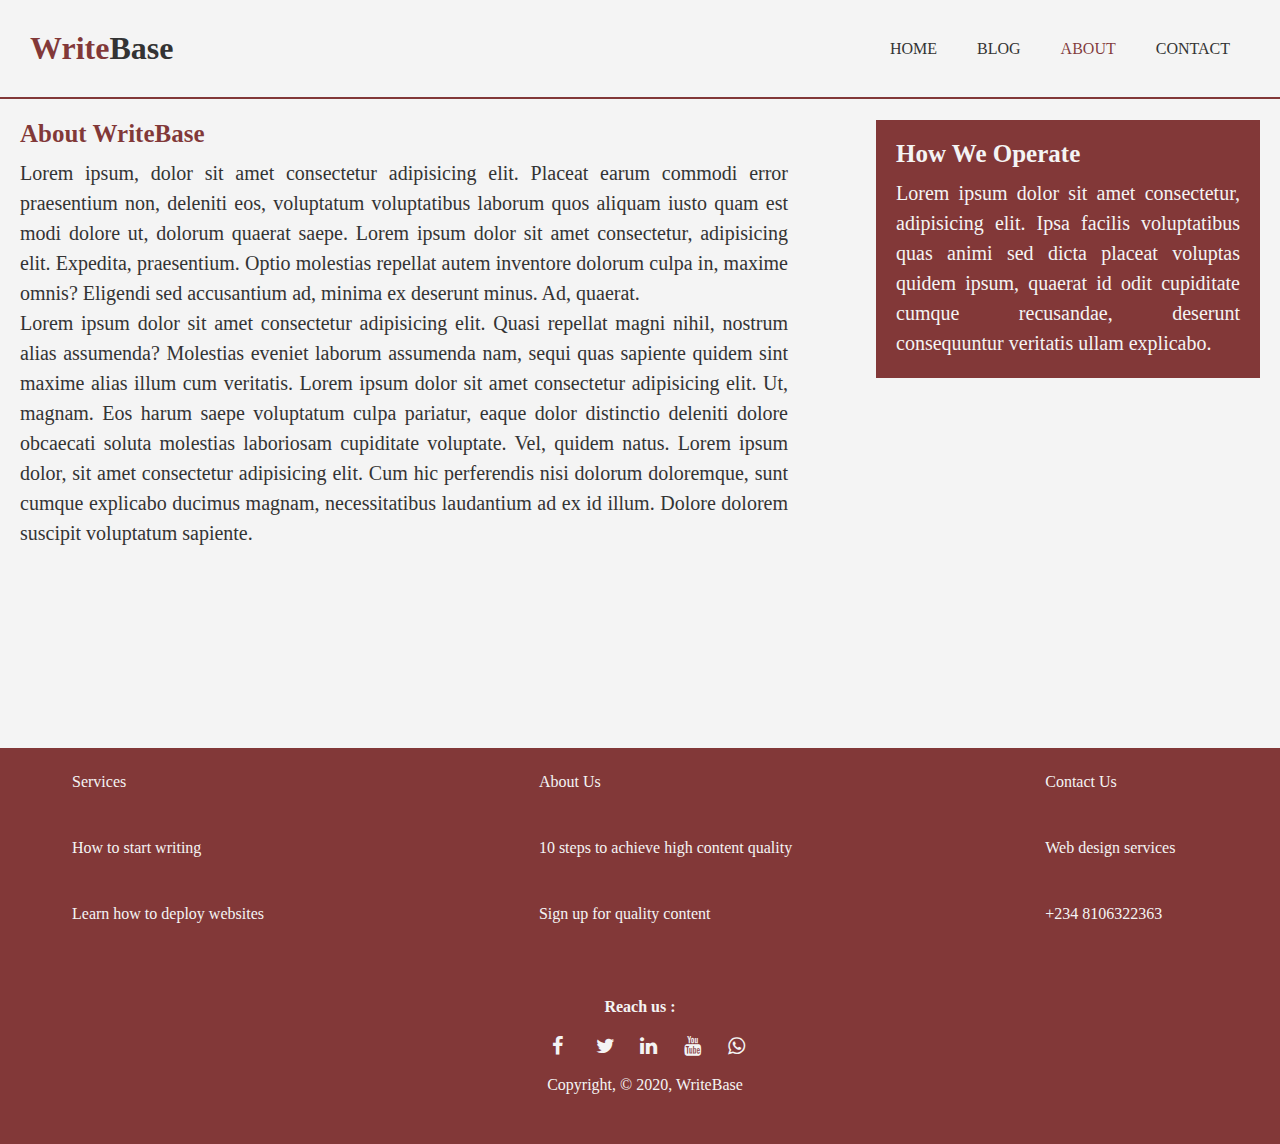
==== about.html @ 140a07c7 "Testing..." ====
<!DOCTYPE html>
<html lang="en">
<head>
    <meta charset="UTF-8">
    <meta name="viewport" content="width=device-width, initial-scale=1.0">
    <meta http-equiv="X-UA-Compatible" content="ie=edge">
    <link rel="shortcut icon" href="Icons/pen-fancy.svg">
    <link rel="stylesheet" href="https://cdnjs.cloudflare.com/ajax/libs/font-awesome/4.7.0/css/font-awesome.min.css">
    <link rel="stylesheet" href="css/style.css">
    <title>About</title>

</head>
<body>
    <header >
        <div id="main-header" class="container">
            <h1 class="header-text"><span class="color">Write</span>Base</h1>
        </div>
        <nav id="nav-bar">
            <div class="container">
                <ul>
                    <li><a href="index.html">Home</a></li>
                    <li><a href="blog.html">Blog</a></li>
                    <li><a href="about.html"><span class="color">About</span></a></li>
                    <li><a href="contact.html">Contact</a></li>
                </ul>
            </div>
        </nav>
    </header>
    
    <section id="about">
            <div>
                <h2> About WriteBase </h2>
                <p>Lorem ipsum, dolor sit amet consectetur adipisicing elit. Placeat earum commodi error praesentium non, deleniti eos, voluptatum voluptatibus laborum quos aliquam iusto quam est modi dolore ut, dolorum quaerat saepe. Lorem ipsum dolor sit amet consectetur, adipisicing elit. Expedita, praesentium. Optio molestias repellat autem inventore dolorum culpa in, maxime omnis? Eligendi sed accusantium ad, minima ex deserunt minus. Ad, quaerat.</p>
            </div>
            <div>
                <p>Lorem ipsum dolor sit amet consectetur adipisicing elit. Quasi repellat magni nihil, nostrum alias assumenda? Molestias eveniet laborum assumenda nam, sequi quas sapiente quidem sint maxime alias illum cum veritatis. Lorem ipsum dolor sit amet consectetur adipisicing elit. Ut, magnam. Eos harum saepe voluptatum culpa pariatur, eaque dolor distinctio deleniti dolore obcaecati soluta molestias laboriosam cupiditate voluptate. Vel, quidem natus. Lorem ipsum dolor, sit amet consectetur adipisicing elit. Cum hic perferendis nisi dolorum doloremque, sunt cumque explicabo ducimus magnam, necessitatibus laudantium ad ex id illum. Dolore dolorem suscipit voluptatum sapiente.</p>
            </div>
        </section>
        <aside id="side-bar" class="dark">
            <h2>How We Operate</h2>
            <p>Lorem ipsum dolor sit amet consectetur, adipisicing elit. Ipsa facilis voluptatibus quas animi sed dicta placeat voluptas quidem ipsum, quaerat id odit cupiditate cumque recusandae, deserunt consequuntur veritatis ullam explicabo.</p>
        </aside>
        <div id=space>
    
        </div>
    <section id="footer">
        <div class="container">
            <table>
                
                <tbody>
                    <tr>
                        <td class="lc">Services</td>
                        <td class="lc">About Us</td>
                        <td>Contact Us</td>
                    </tr>        
                    <tr>
                        <td class="lc">How to start writing</td>
                        <td class="lc">10 steps to achieve high content quality </td>
                        <td>Web design services</td>
                    </tr>
                    <tr>
                        <td class="lc">Learn how to deploy websites</td>
                        <td class="lc">Sign up for quality content</td>
                        <td>+234 8106322363</td>
                    </tr>
                </tbody>
            </table>
            
            
        </div>
    </section>
    <footer id="main-footer">
        <div class="container">
            <h4> Reach us :</h4>
            <a href="https://www.facebook.com/psalmuherl.phardeynee" target="blank" class="fa fa-facebook"></a>
            <a href="https://twitter.com/ayobami_fadeni" target="blank" class="fa fa-twitter"></a>
            <a href="https://www.linkedin.com/in/fadeni-ayobami-001141150/" target="blank" class="fa fa-linkedin"></a>
            <a href="https://www.instagram.com/ii.am.legend/" target="blank" class="fa fa-youtube"></a>
            <a href="#" class="fa fa-whatsapp"></a>
            <p>Copyright, &copy; 2020, WriteBase </p>
        </div>
    </footer>
</body>
</html>
---- css/style.css ----
.btn-1,.btn-2{height:40px;font-size:20px;border:none;border-radius:15px;text-align:center;padding:0px 10px;margin:30px 0px}.btn-1:hover,.btn-2:hover{color:black}.btn-1{background-color:rgba(104,13,13,0.815);color:#f4f4f4}.btn-2{background-color:#a7a7a7;color:#333}.btn-2 a{text-decoration:none;color:#333}.btn-2 a:hover{color:black}.fa{padding:20px;font-size:20px;width:30px;text-align:center;text-decoration:none;color:#f4f4f4}.fa:hover{opacity:0.7}*{-webkit-box-sizing:border-box;box-sizing:border-box;margin:0px}body{background-color:#f4f4f4;color:#333;position:relative}.color{color:rgba(104,13,13,0.815)}header{background-color:#f4f4f4;min-height:70px;padding:30px;border-bottom:2px rgba(104,13,13,0.815) solid;width:100%;top:0;position:fixed}header a{text-decoration:none;text-transform:uppercase;font-size:16px;color:#333}header a:hover{font-weight:bold;font-size:18px}header ul{margin:0px;padding:0px}header li{float:left;display:inline;padding:0px 20px 0px 20px;font-size:12px}header #main-header{float:left}header h1{margin:0px}header nav{float:right;padding-top:10px}#main-section{margin-top:100px;background-image:url(../Images/Web2.jpg);min-height:600px;background-position:center center;background-repeat:no-repeat;color:#f4f4f4;text-align:center;padding-top:100px}#main-section h1{font-size:50px}#main-section p{font-size:30px;padding:0px 40px;text-align:justify}#side{margin:100px 0px}#side h3{text-align:center;font-size:20px}#side .box{margin:10px;text-align:justify;float:left;width:31%;line-height:40px}#side-bar{float:right;width:30%;margin-top:20px}#about{float:left;width:60%;margin:20px 20px 200px 20px}#about h2{color:rgba(104,13,13,0.815);padding-bottom:10px;font-size:25px}#about p{text-align:justify;line-height:1.5em;font-size:20px}.dark{background-color:rgba(104,13,13,0.815);color:#f4f4f4;padding:20px;margin-right:20px}.dark h2{padding-bottom:10px;font-size:25px}.dark p{text-align:justify;line-height:1.5em;font-size:20px}#space{margin-top:100px;margin-bottom:100px}#services{font-family:Arial,Helvetica,Sans-serif;text-align:justify;line-height:1.5em;font-size:20px;width:60%;margin:100px 20px;padding:20px}#services h3{color:rgba(104,13,13,0.815);padding:20px 0px}aside{width:50%;margin:100px 30px;background-color:rgba(104,13,13,0.815)}aside aside h4{color:#ccc;text-align:center;font-size:20px}#my-form input[type=text]{margin:10px 30px 10px 30px;line-height:20px;width:80%}#my-form input[type=email],#my-form textarea{margin:10px 30px 10px 30px;line-height:20px;width:80%}#my-form button[type=submit]{height:36px;width:80%;color:#333;font-size:18px;background-color:#a7a7a7;border:none;border-radius:5px;margin:10px 30px 10px 30px}#my-form button[type=submit]:hover{color:black;font-size:20px}table{width:100%;background-color:rgba(104,13,13,0.815);color:#f4f4f4;min-height:200px}table td{text-align:left}table .lc{padding-left:70px}#main-footer{background-color:rgba(104,13,13,0.815);color:#f4f4f4;padding:50px;text-align:center}#main-footer p{padding-left:10px}
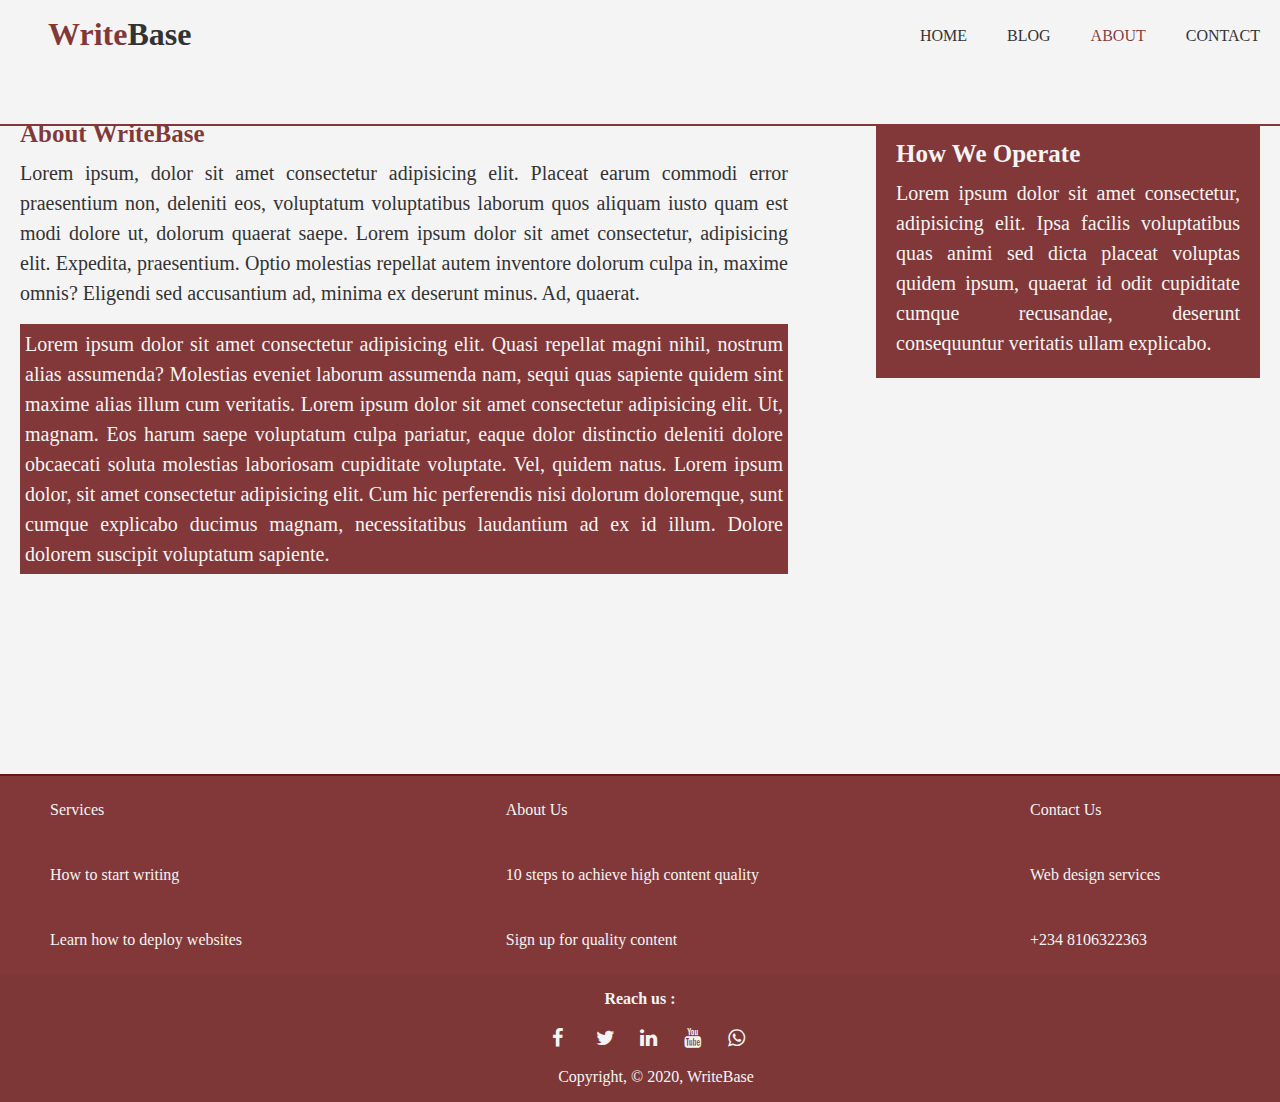
==== commit 8ed03eff: "Mobile responsiveness" ====
--- a/about.html
+++ b/about.html
@@ -28,11 +28,11 @@
     </header>
     
     <section id="about">
-            <div>
+            <div class="a">
                 <h2> About WriteBase </h2>
                 <p>Lorem ipsum, dolor sit amet consectetur adipisicing elit. Placeat earum commodi error praesentium non, deleniti eos, voluptatum voluptatibus laborum quos aliquam iusto quam est modi dolore ut, dolorum quaerat saepe. Lorem ipsum dolor sit amet consectetur, adipisicing elit. Expedita, praesentium. Optio molestias repellat autem inventore dolorum culpa in, maxime omnis? Eligendi sed accusantium ad, minima ex deserunt minus. Ad, quaerat.</p>
             </div>
-            <div>
+            <div class="paragraph">
                 <p>Lorem ipsum dolor sit amet consectetur adipisicing elit. Quasi repellat magni nihil, nostrum alias assumenda? Molestias eveniet laborum assumenda nam, sequi quas sapiente quidem sint maxime alias illum cum veritatis. Lorem ipsum dolor sit amet consectetur adipisicing elit. Ut, magnam. Eos harum saepe voluptatum culpa pariatur, eaque dolor distinctio deleniti dolore obcaecati soluta molestias laboriosam cupiditate voluptate. Vel, quidem natus. Lorem ipsum dolor, sit amet consectetur adipisicing elit. Cum hic perferendis nisi dolorum doloremque, sunt cumque explicabo ducimus magnam, necessitatibus laudantium ad ex id illum. Dolore dolorem suscipit voluptatum sapiente.</p>
             </div>
         </section>
@@ -43,32 +43,32 @@
         <div id=space>
     
         </div>
-    <section id="footer">
-        <div class="container">
-            <table>
+        <section id="footer">
+            <div class="container">
+                <table>
+                    
+                    <tbody>
+                        <tr> 
+                            <td class="lc"><a href="contact.html">Services</a></td>
+                            <td class="lc"><a href="about.html">About Us</a></td>
+                            <td><a href="subscribe.html">Contact Us</a></td>
+                        </tr>        
+                        <tr>
+                            <td class="lc"><a href="#">How to start writing</a></td>
+                            <td class="lc"><a href="#">10 steps to achieve high content quality</a></td>
+                            <td><a href="#">Web design services</a></td>
+                        </tr>
+                        <tr>
+                            <td class="lc"><a href="#">Learn how to deploy websites</a></td>
+                            <td class="lc"><a href="#">Sign up for quality content</a></td>
+                            <td><a href="#">+234 8106322363</a></td>
+                        </tr>
+                    </tbody>
+                </table>
                 
-                <tbody>
-                    <tr>
-                        <td class="lc">Services</td>
-                        <td class="lc">About Us</td>
-                        <td>Contact Us</td>
-                    </tr>        
-                    <tr>
-                        <td class="lc">How to start writing</td>
-                        <td class="lc">10 steps to achieve high content quality </td>
-                        <td>Web design services</td>
-                    </tr>
-                    <tr>
-                        <td class="lc">Learn how to deploy websites</td>
-                        <td class="lc">Sign up for quality content</td>
-                        <td>+234 8106322363</td>
-                    </tr>
-                </tbody>
-            </table>
-            
-            
-        </div>
-    </section>
+                
+            </div>
+        </section>
     <footer id="main-footer">
         <div class="container">
             <h4> Reach us :</h4>
--- a/css/style.css
+++ b/css/style.css
@@ -1 +1 @@
-.btn-1,.btn-2{height:40px;font-size:20px;border:none;border-radius:15px;text-align:center;padding:0px 10px;margin:30px 0px}.btn-1:hover,.btn-2:hover{color:black}.btn-1{background-color:rgba(104,13,13,0.815);color:#f4f4f4}.btn-2{background-color:#a7a7a7;color:#333}.btn-2 a{text-decoration:none;color:#333}.btn-2 a:hover{color:black}.fa{padding:20px;font-size:20px;width:30px;text-align:center;text-decoration:none;color:#f4f4f4}.fa:hover{opacity:0.7}*{-webkit-box-sizing:border-box;box-sizing:border-box;margin:0px}body{background-color:#f4f4f4;color:#333;position:relative}.color{color:rgba(104,13,13,0.815)}header{background-color:#f4f4f4;min-height:70px;padding:30px;border-bottom:2px rgba(104,13,13,0.815) solid;width:100%;top:0;position:fixed}header a{text-decoration:none;text-transform:uppercase;font-size:16px;color:#333}header a:hover{font-weight:bold;font-size:18px}header ul{margin:0px;padding:0px}header li{float:left;display:inline;padding:0px 20px 0px 20px;font-size:12px}header #main-header{float:left}header h1{margin:0px}header nav{float:right;padding-top:10px}#main-section{margin-top:100px;background-image:url(../Images/Web2.jpg);min-height:600px;background-position:center center;background-repeat:no-repeat;color:#f4f4f4;text-align:center;padding-top:100px}#main-section h1{font-size:50px}#main-section p{font-size:30px;padding:0px 40px;text-align:justify}#side{margin:100px 0px}#side h3{text-align:center;font-size:20px}#side .box{margin:10px;text-align:justify;float:left;width:31%;line-height:40px}#side-bar{float:right;width:30%;margin-top:20px}#about{float:left;width:60%;margin:20px 20px 200px 20px}#about h2{color:rgba(104,13,13,0.815);padding-bottom:10px;font-size:25px}#about p{text-align:justify;line-height:1.5em;font-size:20px}.dark{background-color:rgba(104,13,13,0.815);color:#f4f4f4;padding:20px;margin-right:20px}.dark h2{padding-bottom:10px;font-size:25px}.dark p{text-align:justify;line-height:1.5em;font-size:20px}#space{margin-top:100px;margin-bottom:100px}#services{font-family:Arial,Helvetica,Sans-serif;text-align:justify;line-height:1.5em;font-size:20px;width:60%;margin:100px 20px;padding:20px}#services h3{color:rgba(104,13,13,0.815);padding:20px 0px}aside{width:50%;margin:100px 30px;background-color:rgba(104,13,13,0.815)}aside aside h4{color:#ccc;text-align:center;font-size:20px}#my-form input[type=text]{margin:10px 30px 10px 30px;line-height:20px;width:80%}#my-form input[type=email],#my-form textarea{margin:10px 30px 10px 30px;line-height:20px;width:80%}#my-form button[type=submit]{height:36px;width:80%;color:#333;font-size:18px;background-color:#a7a7a7;border:none;border-radius:5px;margin:10px 30px 10px 30px}#my-form button[type=submit]:hover{color:black;font-size:20px}table{width:100%;background-color:rgba(104,13,13,0.815);color:#f4f4f4;min-height:200px}table td{text-align:left}table .lc{padding-left:70px}#main-footer{background-color:rgba(104,13,13,0.815);color:#f4f4f4;padding:50px;text-align:center}#main-footer p{padding-left:10px}
+.paragraph{background-color:rgba(104,13,13,0.815);color:#f4f4f4;padding:5px;margin-top:1rem}.color{color:rgba(104,13,13,0.815)}.paragraph{background-color:rgba(104,13,13,0.815);color:#f4f4f4;padding:5px;margin-top:1rem}.color{color:rgba(104,13,13,0.815)}.btn-1,.btn-2{height:40px;font-size:20px;border:none;border-radius:25px;text-align:center;padding:0px 10px;margin:30px 0px}.btn-1:hover,.btn-2:hover{color:black}.btn-1{background-color:rgba(104,13,13,0.815);color:#f4f4f4}.btn-1 a{text-decoration:none;color:#f4f4f4}.btn-1 a:hover{color:black}.btn-2{background-color:#a7a7a7;color:#f4f4f4}.btn-2 a{text-decoration:none;color:#333}.btn-2 a:hover{color:black}.fa{padding:20px;font-size:20px;width:30px;text-align:center;text-decoration:none;color:#f4f4f4}.fa:hover{opacity:0.7}#form{margin-top:6rem;height:80vh}#form h3{color:#f4f4f4;font-size:2rem}#form input[type="text"],#form input[type="number"],#form input[type="email"]{padding:12px 100px 12px 12px;margin:0.4rem}#form input[type="radio"]{padding:4rem;margin:0.4rem}#form label{font-size:1.4rem;padding-left:1rem}#form .my-form{margin:10rem auto;width:50%;background-color:rgba(104,13,13,0.7);text-align:center;padding-top:1rem}*{-webkit-box-sizing:border-box;box-sizing:border-box;margin:0}body{background-color:#f4f4f4;color:#333;position:relative}header{background-color:#f4f4f4;min-height:14vh;border-bottom:2px rgba(104,13,13,0.815) solid;width:100%;top:0;margin-bottom:13rem;position:fixed}header>.container{float:left}header>.container h1{margin:1rem 0 1rem 3rem}header a{text-decoration:none;text-transform:uppercase;font-size:16px;color:#333}header a:hover{font-weight:bold;font-size:18px;color:rgba(104,13,13,0.815)}header nav{float:right;padding-top:1.7rem}header li{float:left;display:inline;padding:0px 20px 0px 20px}#main-section{margin-top:5.7rem;min-height:50vh;color:#f4f4f4;background-image:url("../Images/web4.jpg");background-position:center center;background-repeat:no-repeat}#main-section .container{margin:auto;width:80%;min-height:60vh;text-align:center;padding:100px 10px;background-color:rgba(0,0,0,0.01)}#main-section h1{margin-top:-0.5rem;font-size:3rem;padding:1rem 0;color:rgba(104,13,13,0.815)}#main-section p{font-size:2rem;padding:0 3rem}.posts{display:-ms-grid;display:grid;-ms-grid-columns:(1fr)[3];grid-template-columns:repeat(3, 1fr);grid-gap:2rem;margin:2rem 1rem}.posts .box{text-align:justify;line-height:5vh}.posts .box h3{text-align:center;margin:0.3rem}.posts .box a:hover{opacity:0.9;height:14rem}.posts .box img{height:12rem;width:100%}#blog{width:80%;margin:auto}#blog img{margin-top:100px;width:100%;height:400px}#blog h3{font-size:2em;color:rgba(104,13,13,0.815);margin:20px 0px 10px}#blog small{font-style:italic;font-size:1.2em}#blog p{margin-top:10px;text-align:justify;font-size:1.2em;color:#333;padding-bottom:10px;border-bottom:1px solid #a7a7a7}#about{float:left;width:60%;margin:20px 20px 200px 20px}#about h2{color:rgba(104,13,13,0.815);padding-bottom:10px;font-size:25px}#about p{text-align:justify;line-height:1.5em;font-size:20px}#side-bar{float:right;width:30%;margin-top:20px;background-color:rgba(104,13,13,0.815);color:#f4f4f4;padding:20px;margin-right:20px}#side-bar h2{padding-bottom:10px;font-size:25px}#side-bar p{text-align:justify;line-height:1.5em;font-size:20px}#space{margin-top:100px;margin-bottom:100px}#services{text-align:justify;line-height:1.5em;font-size:20px;width:60%;margin:100px auto;padding:20px}#services h2{text-align:center;background:rgba(90,11,11,0.815);padding:10px 0px;color:#f4f4f4}#services h3{color:rgba(104,13,13,0.815);padding:20px 0px 10px;border-bottom:1px solid #a7a7a7}#services p{padding:10px}table{width:100%;background-color:rgba(104,13,13,0.815);color:#f4f4f4;min-height:200px;border-top:2px rgba(104,13,13,0.815) solid}table a{color:#f4f4f4;text-decoration:none}table a:hover{text-decoration:underline}table td{text-align:left}table .lc{padding-left:3rem}#main-footer{background-color:rgba(99,12,12,0.815);color:#f4f4f4;padding:1rem;text-align:center}#main-footer p{padding-left:2rem}@media screen and (min-height: 200px) and (max-width: 600px){header{position:relative}header>.container{float:none;width:100%;text-align:center}header>.container h1{margin:0.6rem 0 0.3rem 0.3rem}header a{text-transform:capitalize}header nav{padding-top:0.4rem;margin-right:2.5rem}header li{padding:0px 15px 0px 15px}#main-section{color:#f4f4f4;background-image:url("../Images/web4.jpg");background-position:center center;background-repeat:no-repeat;margin-top:-14rem}#main-section .container{width:100%}#main-section h1{font-size:2rem;padding:1rem 0}#main-section p{font-size:1rem;padding:0 3rem}.posts{display:block;margin:5rem 0.5rem}#blog{text-align:center;width:80%;margin:-30rem auto 0}#blog img{height:200px}#about{float:none;width:90%;text-align:center;margin:-11rem 1rem 0}#side-bar{float:none;width:90%;margin:2rem auto;text-align:center}#services{width:90%;margin:-12rem 1rem 0}#services h3{text-align:center}table{display:none}#form{margin-top:-8rem}#form h3{font-size:1.4rem}#form .my-form{width:90%}}
